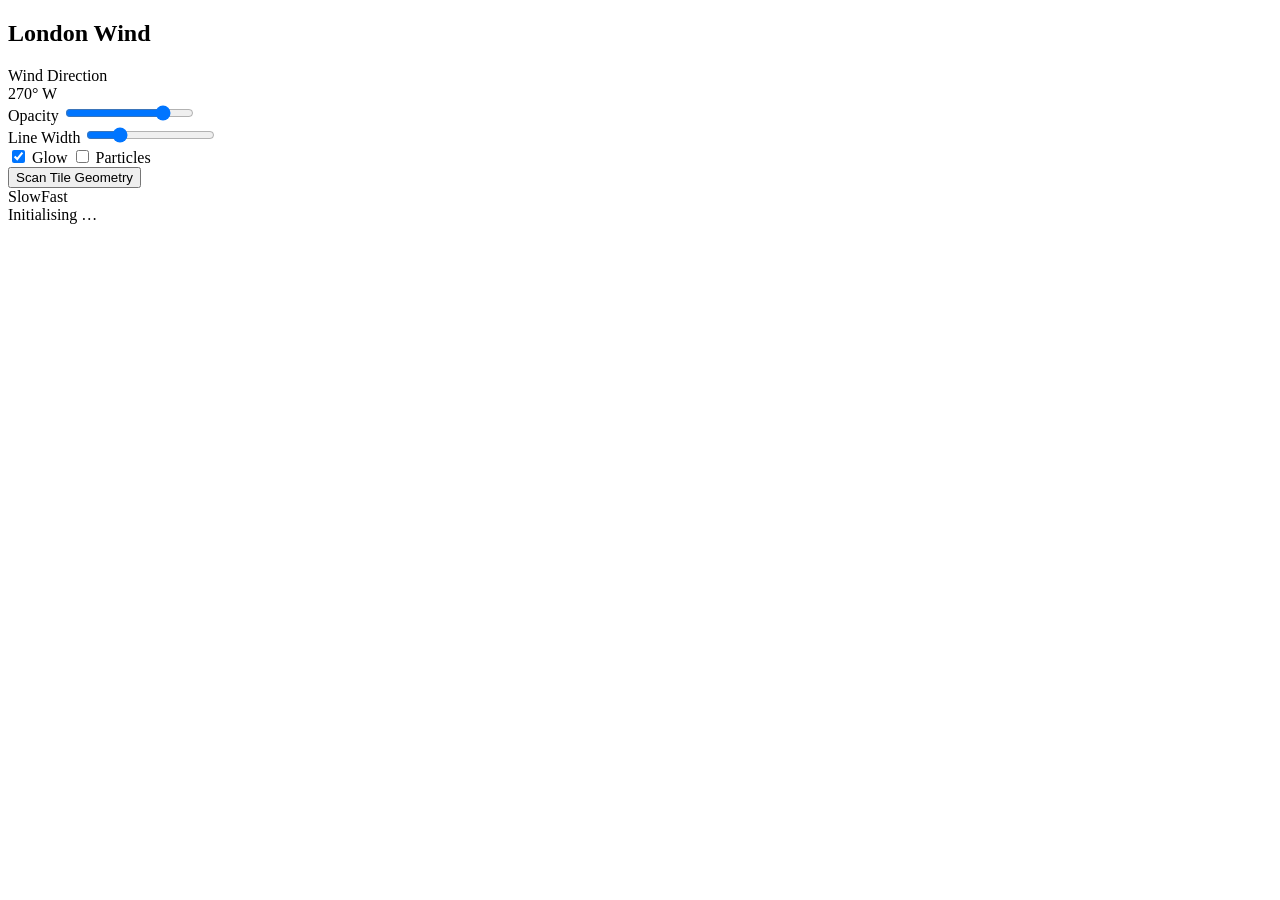
==== london-wind-viz/frontend/index.html @ 9f351262 "Initial commit" ====
<!DOCTYPE html>
<html lang="en">
<head>
  <meta charset="utf-8">
  <meta name="viewport" content="width=device-width, initial-scale=1">
  <title>London Wind Visualisation</title>
  <script src="https://cesium.com/downloads/cesiumjs/releases/1.119/Build/Cesium/Cesium.js"></script>
  <link  href="https://cesium.com/downloads/cesiumjs/releases/1.119/Build/Cesium/Widgets/widgets.css" rel="stylesheet">
  <link  href="/frontend/style.css" rel="stylesheet">
</head>
<body>
  <div id="cesiumContainer"></div>

  <!-- ─── control panel ─── -->
  <div id="panel">
    <h2>London Wind</h2>

    <section>
      <label class="sec-label">Wind Direction</label>
      <div id="wind-rose"></div>
      <span id="angle-label" class="muted">270° W</span>
    </section>

    <section>
      <label class="sec-label">Opacity</label>
      <input type="range" id="sl-opacity" min="0" max="100" value="80">
    </section>

    <section>
      <label class="sec-label">Line Width</label>
      <input type="range" id="sl-width" min="1" max="10" value="3">
    </section>

    <section class="row">
      <label><input type="checkbox" id="ck-glow" checked> Glow</label>
      <label><input type="checkbox" id="ck-particles"> Particles</label>
    </section>

    <section>
      <button id="btn-scan" class="action-btn">Scan Tile Geometry</button>
    </section>

    <div id="legend">
      <div class="bar"></div>
      <div class="labels"><span>Slow</span><span>Fast</span></div>
    </div>

    <div id="status">Initialising …</div>
  </div>

  <script src="/frontend/app.js"></script>
</body>
</html>
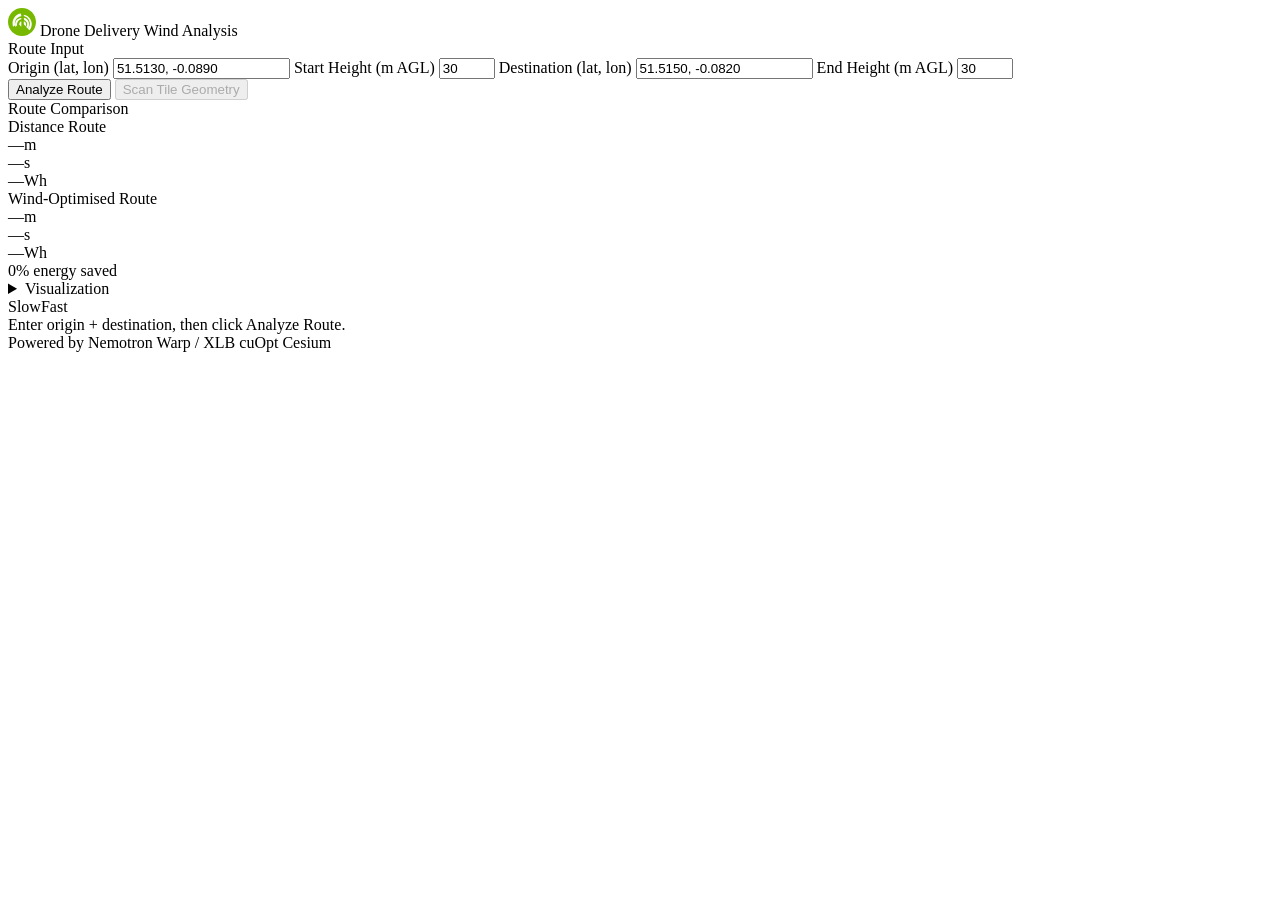
==== commit 78f940de: "with optimisation and nvidia theme UI" ====
--- a/london-wind-viz/frontend/index.html
+++ b/london-wind-viz/frontend/index.html
@@ -3,50 +3,106 @@
 <head>
   <meta charset="utf-8">
   <meta name="viewport" content="width=device-width, initial-scale=1">
-  <title>London Wind Visualisation</title>
+  <title>NVIDIA Drone Delivery – Wind Analysis</title>
   <script src="https://cesium.com/downloads/cesiumjs/releases/1.119/Build/Cesium/Cesium.js"></script>
   <link  href="https://cesium.com/downloads/cesiumjs/releases/1.119/Build/Cesium/Widgets/widgets.css" rel="stylesheet">
   <link  href="/frontend/style.css" rel="stylesheet">
 </head>
 <body>
+
+  <!-- Top bar -->
+  <header id="topbar">
+    <div class="topbar-left">
+      <svg class="nv-logo" viewBox="0 0 24 24" width="28" height="28"><path fill="#76B900" d="M12 0C5.373 0 0 5.373 0 12s5.373 12 12 12 12-5.373 12-12S18.627 0 12 0zm-.6 5.7v1.266c-3.09.174-5.49 2.97-5.49 6.234 0 .54.054 1.068.156 1.578L4.32 16.08A8.85 8.85 0 0 1 3.9 13.2c0-4.38 3.12-8.01 7.14-8.46V5.7h.36zm0 2.94v1.08c-2.1.3-3.72 2.19-3.72 4.38 0 .27.024.534.072.792l-1.308 1.302a6.6 6.6 0 0 1-.384-2.094c0-2.88 2.16-5.25 4.98-5.46h.36zm0 2.76v4.68l-1.68-1.68a3.12 3.12 0 0 1 1.32-3zm2.16-5.7c3.84.54 6.78 4.02 6.78 8.1 0 2.04-.72 3.9-1.92 5.34l-1.32-1.32a6.66 6.66 0 0 0 1.62-4.38c0-3.3-2.28-6.06-5.16-6.66V6.72h-.36v-.06h.36zm0 2.76c2.58.54 4.5 2.94 4.5 5.64a5.82 5.82 0 0 1-1.14 3.48l-1.32-1.32c.54-.66.84-1.44.84-2.34 0-1.68-1.08-3.12-2.58-3.72v-1.08h-.3v-.66h.3zm0 2.82c1.14.48 1.92 1.56 1.92 2.82 0 .54-.12 1.02-.36 1.44l-1.56-1.56V11.22z"/></svg>
+      <span class="topbar-title">Drone Delivery Wind Analysis</span>
+    </div>
+  </header>
+
   <div id="cesiumContainer"></div>
 
-  <!-- ─── control panel ─── -->
+  <!-- Control panel -->
   <div id="panel">
-    <h2>London Wind</h2>
 
-    <section>
-      <label class="sec-label">Wind Direction</label>
-      <div id="wind-rose"></div>
-      <span id="angle-label" class="muted">270° W</span>
-    </section>
+    <div class="panel-section">
+      <div class="section-header">Route Input</div>
+      <label class="field-label">Origin (lat, lon)</label>
+      <input type="text" id="inp-origin" class="coord-input" placeholder="51.5130, -0.0890" value="51.5130, -0.0890">
+      <label class="field-label">Start Height (m AGL)</label>
+      <input type="number" id="inp-origin-h" class="coord-input" value="30" min="1" max="200">
 
-    <section>
-      <label class="sec-label">Opacity</label>
-      <input type="range" id="sl-opacity" min="0" max="100" value="80">
-    </section>
-
-    <section>
-      <label class="sec-label">Line Width</label>
-      <input type="range" id="sl-width" min="1" max="10" value="3">
-    </section>
-
-    <section class="row">
-      <label><input type="checkbox" id="ck-glow" checked> Glow</label>
-      <label><input type="checkbox" id="ck-particles"> Particles</label>
-    </section>
-
-    <section>
-      <button id="btn-scan" class="action-btn">Scan Tile Geometry</button>
-    </section>
-
-    <div id="legend">
-      <div class="bar"></div>
-      <div class="labels"><span>Slow</span><span>Fast</span></div>
+      <label class="field-label" style="margin-top:10px">Destination (lat, lon)</label>
+      <input type="text" id="inp-dest" class="coord-input" placeholder="51.5150, -0.0820" value="51.5150, -0.0820">
+      <label class="field-label">End Height (m AGL)</label>
+      <input type="number" id="inp-dest-h" class="coord-input" value="30" min="1" max="200">
     </div>
 
-    <div id="status">Initialising …</div>
+    <button id="btn-analyze" class="cta-btn">Analyze Route</button>
+    <button id="btn-scan" class="secondary-btn" disabled>Scan Tile Geometry</button>
+
+    <!-- Route results (hidden until computed) -->
+    <div id="route-results" class="panel-section hidden">
+      <div class="section-header">Route Comparison</div>
+
+      <div class="route-card dist-card">
+        <div class="route-card-header">
+          <span class="route-dot dot-cyan"></span>
+          <span>Distance Route</span>
+        </div>
+        <div class="route-stats">
+          <div class="stat"><span class="stat-val" id="dist-distance">—</span><span class="stat-unit">m</span></div>
+          <div class="stat"><span class="stat-val" id="dist-time">—</span><span class="stat-unit">s</span></div>
+          <div class="stat"><span class="stat-val" id="dist-energy">—</span><span class="stat-unit">Wh</span></div>
+        </div>
+      </div>
+
+      <div class="route-card wind-card">
+        <div class="route-card-header">
+          <span class="route-dot dot-green"></span>
+          <span>Wind-Optimised Route</span>
+        </div>
+        <div class="route-stats">
+          <div class="stat"><span class="stat-val" id="wind-distance">—</span><span class="stat-unit">m</span></div>
+          <div class="stat"><span class="stat-val" id="wind-time">—</span><span class="stat-unit">s</span></div>
+          <div class="stat"><span class="stat-val" id="wind-energy">—</span><span class="stat-unit">Wh</span></div>
+        </div>
+      </div>
+
+      <div class="savings-badge">
+        <span class="savings-value" id="savings-pct">0</span><span class="savings-unit">%</span>
+        <span class="savings-label">energy saved</span>
+      </div>
+    </div>
+
+    <!-- Viz controls -->
+    <details class="panel-section viz-controls">
+      <summary class="section-header">Visualization</summary>
+      <label class="field-label">Streamline Opacity</label>
+      <input type="range" id="sl-opacity" min="0" max="100" value="80">
+      <label class="field-label">Line Width</label>
+      <input type="range" id="sl-width" min="1" max="10" value="3">
+      <div class="check-row">
+        <label><input type="checkbox" id="ck-glow" checked> Glow</label>
+        <label><input type="checkbox" id="ck-particles"> Particles</label>
+      </div>
+    </details>
+
+    <!-- Legend -->
+    <div id="legend">
+      <div class="legend-bar"></div>
+      <div class="legend-labels"><span>Slow</span><span>Fast</span></div>
+    </div>
+
+    <div id="status">Enter origin + destination, then click Analyze Route.</div>
   </div>
+
+  <!-- Tech badges -->
+  <footer id="tech-bar">
+    <span class="tech-label">Powered by</span>
+    <span class="tech-badge">Nemotron</span>
+    <span class="tech-badge">Warp / XLB</span>
+    <span class="tech-badge badge-highlight">cuOpt</span>
+    <span class="tech-badge">Cesium</span>
+  </footer>
 
   <script src="/frontend/app.js"></script>
 </body>
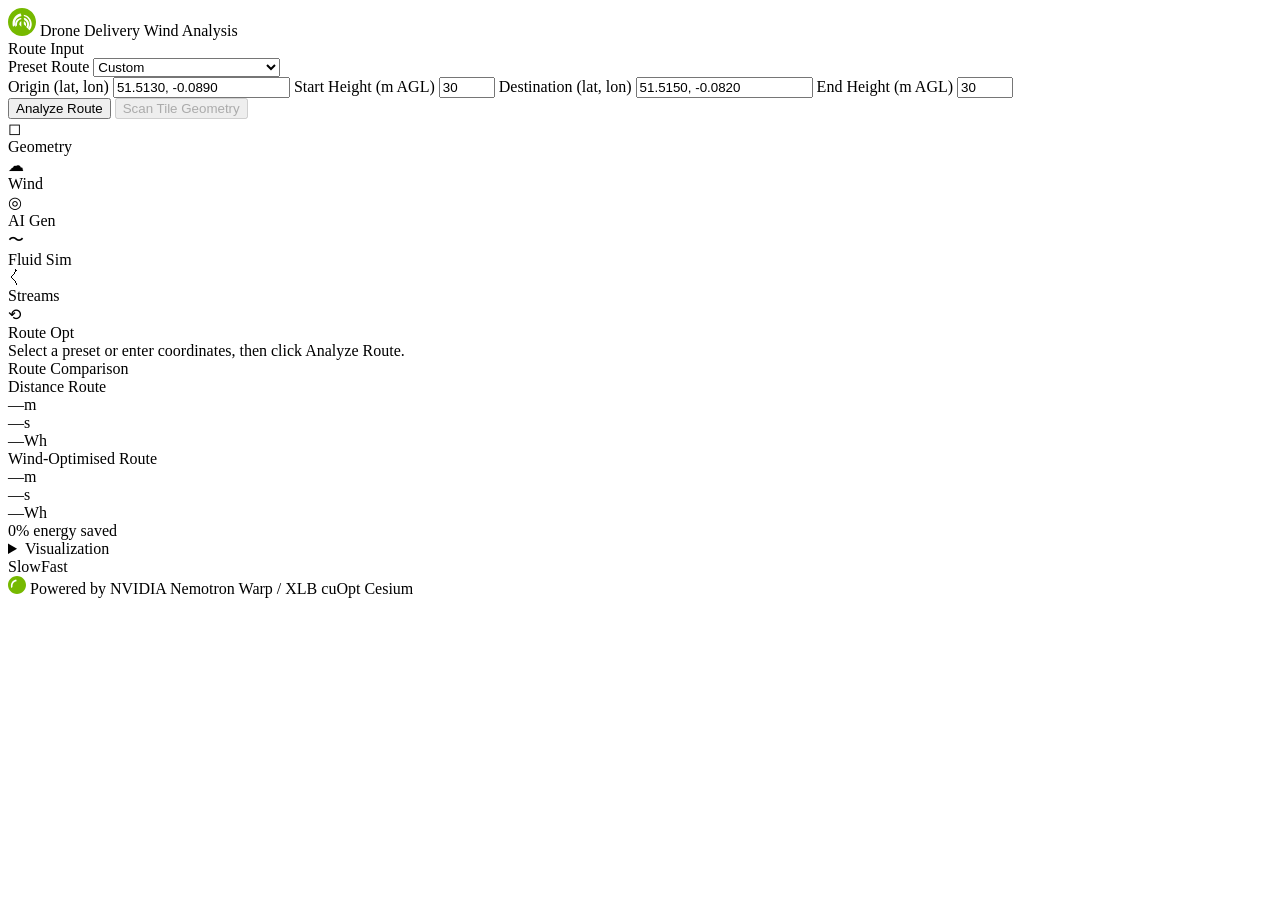
==== commit ec3e895c: "commit" ====
--- a/london-wind-viz/frontend/index.html
+++ b/london-wind-viz/frontend/index.html
@@ -25,19 +25,60 @@
 
     <div class="panel-section">
       <div class="section-header">Route Input</div>
-      <label class="field-label">Origin (lat, lon)</label>
-      <input type="text" id="inp-origin" class="coord-input" placeholder="51.5130, -0.0890" value="51.5130, -0.0890">
-      <label class="field-label">Start Height (m AGL)</label>
-      <input type="number" id="inp-origin-h" class="coord-input" value="30" min="1" max="200">
+      <label class="field-label">Preset Route</label>
+      <select id="preset-route">
+        <option value="custom" selected>Custom</option>
+        <option value="leadenhall-heron">Leadenhall → Heron Tower</option>
+        <option value="exchange-gherkin">Royal Exchange → Gherkin</option>
+        <option value="liverpool-bishopsgate">Liverpool St → Bishopsgate</option>
+        <option value="tower42-scalpel">Tower 42 → The Scalpel</option>
+      </select>
 
-      <label class="field-label" style="margin-top:10px">Destination (lat, lon)</label>
-      <input type="text" id="inp-dest" class="coord-input" placeholder="51.5150, -0.0820" value="51.5150, -0.0820">
-      <label class="field-label">End Height (m AGL)</label>
-      <input type="number" id="inp-dest-h" class="coord-input" value="30" min="1" max="200">
+      <div id="coord-inputs-section">
+        <label class="field-label">Origin (lat, lon)</label>
+        <input type="text" id="inp-origin" class="coord-input" placeholder="51.5130, -0.0890" value="51.5130, -0.0890">
+        <label class="field-label">Start Height (m AGL)</label>
+        <input type="number" id="inp-origin-h" class="coord-input" value="30" min="1" max="200">
+
+        <label class="field-label" style="margin-top:10px">Destination (lat, lon)</label>
+        <input type="text" id="inp-dest" class="coord-input" placeholder="51.5150, -0.0820" value="51.5150, -0.0820">
+        <label class="field-label">End Height (m AGL)</label>
+        <input type="number" id="inp-dest-h" class="coord-input" value="30" min="1" max="200">
+      </div>
     </div>
 
     <button id="btn-analyze" class="cta-btn">Analyze Route</button>
-    <button id="btn-scan" class="secondary-btn" disabled>Scan Tile Geometry</button>
+    <button id="btn-scan" class="secondary-btn hidden" disabled>Scan Tile Geometry</button>
+
+    <!-- Pipeline progress stepper -->
+    <div id="pipeline-progress" class="hidden">
+      <div class="step" data-step="geometry">
+        <div class="step-circle">◻</div>
+        <span class="step-label">Geometry</span>
+      </div>
+      <div class="step" data-step="wind">
+        <div class="step-circle">☁</div>
+        <span class="step-label">Wind</span>
+      </div>
+      <div class="step" data-step="ai">
+        <div class="step-circle">◎</div>
+        <span class="step-label">AI Gen</span>
+      </div>
+      <div class="step" data-step="fluid">
+        <div class="step-circle">〜</div>
+        <span class="step-label">Fluid Sim</span>
+      </div>
+      <div class="step" data-step="streamlines">
+        <div class="step-circle">〱</div>
+        <span class="step-label">Streams</span>
+      </div>
+      <div class="step" data-step="route">
+        <div class="step-circle">⟲</div>
+        <span class="step-label">Route Opt</span>
+      </div>
+    </div>
+
+    <div id="status">Select a preset or enter coordinates, then click Analyze Route.</div>
 
     <!-- Route results (hidden until computed) -->
     <div id="route-results" class="panel-section hidden">
@@ -69,7 +110,7 @@
 
       <div class="savings-badge">
         <span class="savings-value" id="savings-pct">0</span><span class="savings-unit">%</span>
-        <span class="savings-label">energy saved</span>
+        <span class="savings-label" id="savings-label">energy saved</span>
       </div>
     </div>
 
@@ -82,7 +123,7 @@
       <input type="range" id="sl-width" min="1" max="10" value="3">
       <div class="check-row">
         <label><input type="checkbox" id="ck-glow" checked> Glow</label>
-        <label><input type="checkbox" id="ck-particles"> Particles</label>
+        <label><input type="checkbox" id="ck-particles" checked> Particles</label>
       </div>
     </details>
 
@@ -91,17 +132,17 @@
       <div class="legend-bar"></div>
       <div class="legend-labels"><span>Slow</span><span>Fast</span></div>
     </div>
-
-    <div id="status">Enter origin + destination, then click Analyze Route.</div>
   </div>
 
   <!-- Tech badges -->
   <footer id="tech-bar">
+    <svg viewBox="0 0 24 24" width="18" height="18"><path fill="#76B900" d="M12 0C5.373 0 0 5.373 0 12s5.373 12 12 12 12-5.373 12-12S18.627 0 12 0zm-.6 5.7v1.266c-3.09.174-5.49 2.97-5.49 6.234 0 .54.054 1.068.156 1.578L4.32 16.08A8.85 8.85 0 0 1 3.9 13.2c0-4.38 3.12-8.01 7.14-8.46V5.7h.36z"/></svg>
     <span class="tech-label">Powered by</span>
-    <span class="tech-badge">Nemotron</span>
-    <span class="tech-badge">Warp / XLB</span>
+    <span class="tech-badge badge-nvidia">NVIDIA</span>
+    <span class="tech-badge badge-highlight">Nemotron</span>
+    <span class="tech-badge badge-highlight">Warp / XLB</span>
     <span class="tech-badge badge-highlight">cuOpt</span>
-    <span class="tech-badge">Cesium</span>
+    <span class="tech-badge badge-highlight">Cesium</span>
   </footer>
 
   <script src="/frontend/app.js"></script>
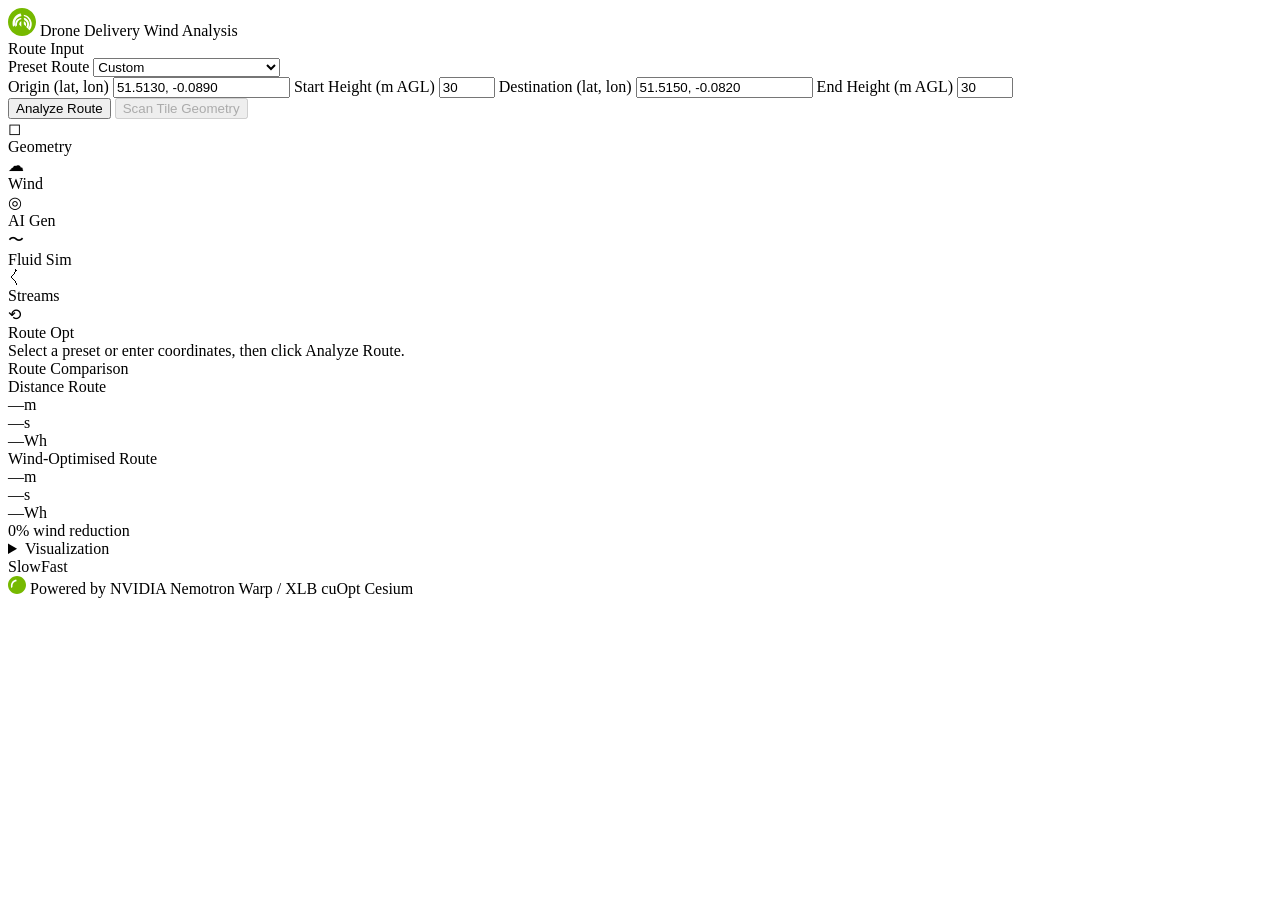
==== commit fafdae1d: "Shorter preset routes, looping pipeline, streamline fixes - Replace long preset routes with shorter " ====
--- a/london-wind-viz/frontend/index.html
+++ b/london-wind-viz/frontend/index.html
@@ -110,7 +110,7 @@
 
       <div class="savings-badge">
         <span class="savings-value" id="savings-pct">0</span><span class="savings-unit">%</span>
-        <span class="savings-label" id="savings-label">energy saved</span>
+        <span class="savings-label">wind reduction</span>
       </div>
     </div>
 
